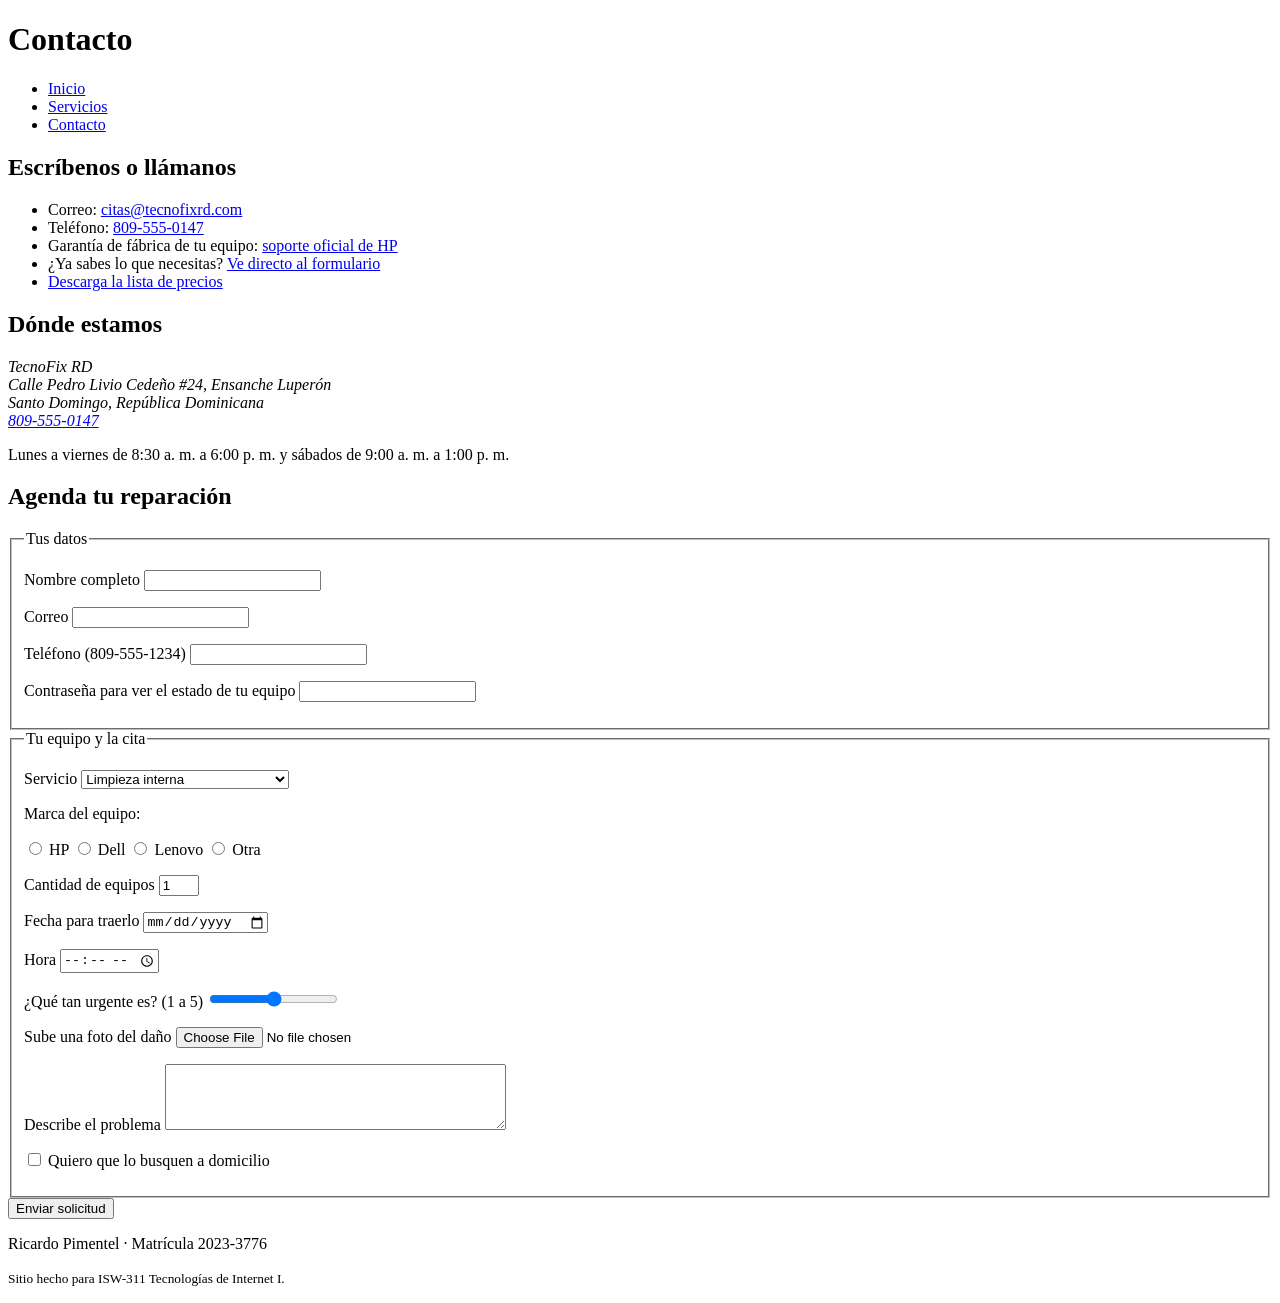
==== contacto.html @ a1e6ba6a "Agrega contacto con formulario, los cinco tipos de enlace y la direccion" ====
<!DOCTYPE html>
<html lang="es">
<head>
    <meta charset="UTF-8">
    <meta name="viewport" content="width=device-width, initial-scale=1.0">
    <title>Contacto | TecnoFix RD</title>
    <meta name="description" content="Contacta a TecnoFix RD: agenda una reparación con el formulario, llámanos, escríbenos o visítanos en Santo Domingo.">
</head>
<body>
    <header>
        <h1>Contacto</h1>
        <nav>
            <ul>
                <li><a href="index.html">Inicio</a></li>
                <li><a href="servicios.html">Servicios</a></li>
                <li><a href="contacto.html">Contacto</a></li>
            </ul>
        </nav>
    </header>

    <main>
        <section id="enlaces">
            <h2>Escríbenos o llámanos</h2>
            <ul>
                <li>Correo: <a href="mailto:citas@tecnofixrd.com">citas@tecnofixrd.com</a></li>
                <li>Teléfono: <a href="tel:+18095550147">809-555-0147</a></li>
                <!-- el externo abre en otra pestaña, con noopener por seguridad -->
                <li>Garantía de fábrica de tu equipo: <a href="https://support.hp.com/do-es" target="_blank" rel="noopener">soporte oficial de HP</a></li>
                <li>¿Ya sabes lo que necesitas? <a href="#formulario">Ve directo al formulario</a></li>
                <li><a href="media/precios-tecnofix.csv" download>Descarga la lista de precios</a></li>
            </ul>
        </section>

        <section id="ubicacion">
            <h2>Dónde estamos</h2>
            <address>
                TecnoFix RD<br>
                Calle Pedro Livio Cedeño #24, Ensanche Luperón<br>
                Santo Domingo, República Dominicana<br>
                <a href="tel:+18095550147">809-555-0147</a>
            </address>
            <p>Lunes a viernes de 8:30 a. m. a 6:00 p. m. y sábados de 9:00 a. m. a 1:00 p. m.</p>
        </section>

        <section id="formulario">
            <h2>Agenda tu reparación</h2>
            <!-- cada campo tiene su label con for igual al id -->
            <form action="contacto.html" method="get">
                <fieldset>
                    <legend>Tus datos</legend>

                    <p>
                        <label for="nombre">Nombre completo</label>
                        <input type="text" id="nombre" name="nombre" required minlength="3" maxlength="60">
                    </p>
                    <p>
                        <label for="correo">Correo</label>
                        <input type="email" id="correo" name="correo" required>
                    </p>
                    <p>
                        <label for="telefono">Teléfono (809-555-1234)</label>
                        <input type="tel" id="telefono" name="telefono" required pattern="[0-9]{3}-[0-9]{3}-[0-9]{4}">
                    </p>
                    <p>
                        <label for="clave">Contraseña para ver el estado de tu equipo</label>
                        <input type="password" id="clave" name="clave" minlength="6">
                    </p>
                </fieldset>

                <fieldset>
                    <legend>Tu equipo y la cita</legend>

                    <p>
                        <label for="servicio">Servicio</label>
                        <select id="servicio" name="servicio" required>
                            <optgroup label="Laptop">
                                <option value="limpieza">Limpieza interna</option>
                                <option value="pantalla">Cambio de pantalla</option>
                                <option value="teclado">Cambio de teclado</option>
                            </optgroup>
                            <optgroup label="PC de escritorio">
                                <option value="fuente">Cambio de fuente de poder</option>
                            </optgroup>
                            <optgroup label="Mejoras">
                                <option value="ssd">Instalación de SSD</option>
                                <option value="ram">Instalación de memoria RAM</option>
                            </optgroup>
                        </select>
                    </p>

                    <p>Marca del equipo:</p>
                    <p>
                        <input type="radio" id="marca-hp" name="marca" value="hp" required>
                        <label for="marca-hp">HP</label>
                        <input type="radio" id="marca-dell" name="marca" value="dell">
                        <label for="marca-dell">Dell</label>
                        <input type="radio" id="marca-lenovo" name="marca" value="lenovo">
                        <label for="marca-lenovo">Lenovo</label>
                        <input type="radio" id="marca-otra" name="marca" value="otra">
                        <label for="marca-otra">Otra</label>
                    </p>

                    <p>
                        <label for="equipos">Cantidad de equipos</label>
                        <input type="number" id="equipos" name="equipos" min="1" max="5" value="1">
                    </p>
                    <p>
                        <label for="fecha">Fecha para traerlo</label>
                        <input type="date" id="fecha" name="fecha" min="2026-11-02" required>
                    </p>
                    <p>
                        <label for="hora">Hora</label>
                        <input type="time" id="hora" name="hora" min="08:30" max="18:00">
                    </p>
                    <p>
                        <label for="urgencia">¿Qué tan urgente es? (1 a 5)</label>
                        <input type="range" id="urgencia" name="urgencia" min="1" max="5" value="3">
                    </p>
                    <p>
                        <label for="foto">Sube una foto del daño</label>
                        <input type="file" id="foto" name="foto" accept="image/*">
                    </p>
                    <p>
                        <label for="problema">Describe el problema</label>
                        <textarea id="problema" name="problema" rows="4" cols="40" required minlength="10" maxlength="500"></textarea>
                    </p>
                    <p>
                        <input type="checkbox" id="domicilio" name="domicilio" value="si">
                        <label for="domicilio">Quiero que lo busquen a domicilio</label>
                    </p>
                </fieldset>

                <button type="submit">Enviar solicitud</button>
            </form>
        </section>
    </main>

    <footer>
        <p>Ricardo Pimentel · Matrícula 2023-3776</p>
        <p><small>Sitio hecho para ISW-311 Tecnologías de Internet I.</small></p>
    </footer>
</body>
</html>
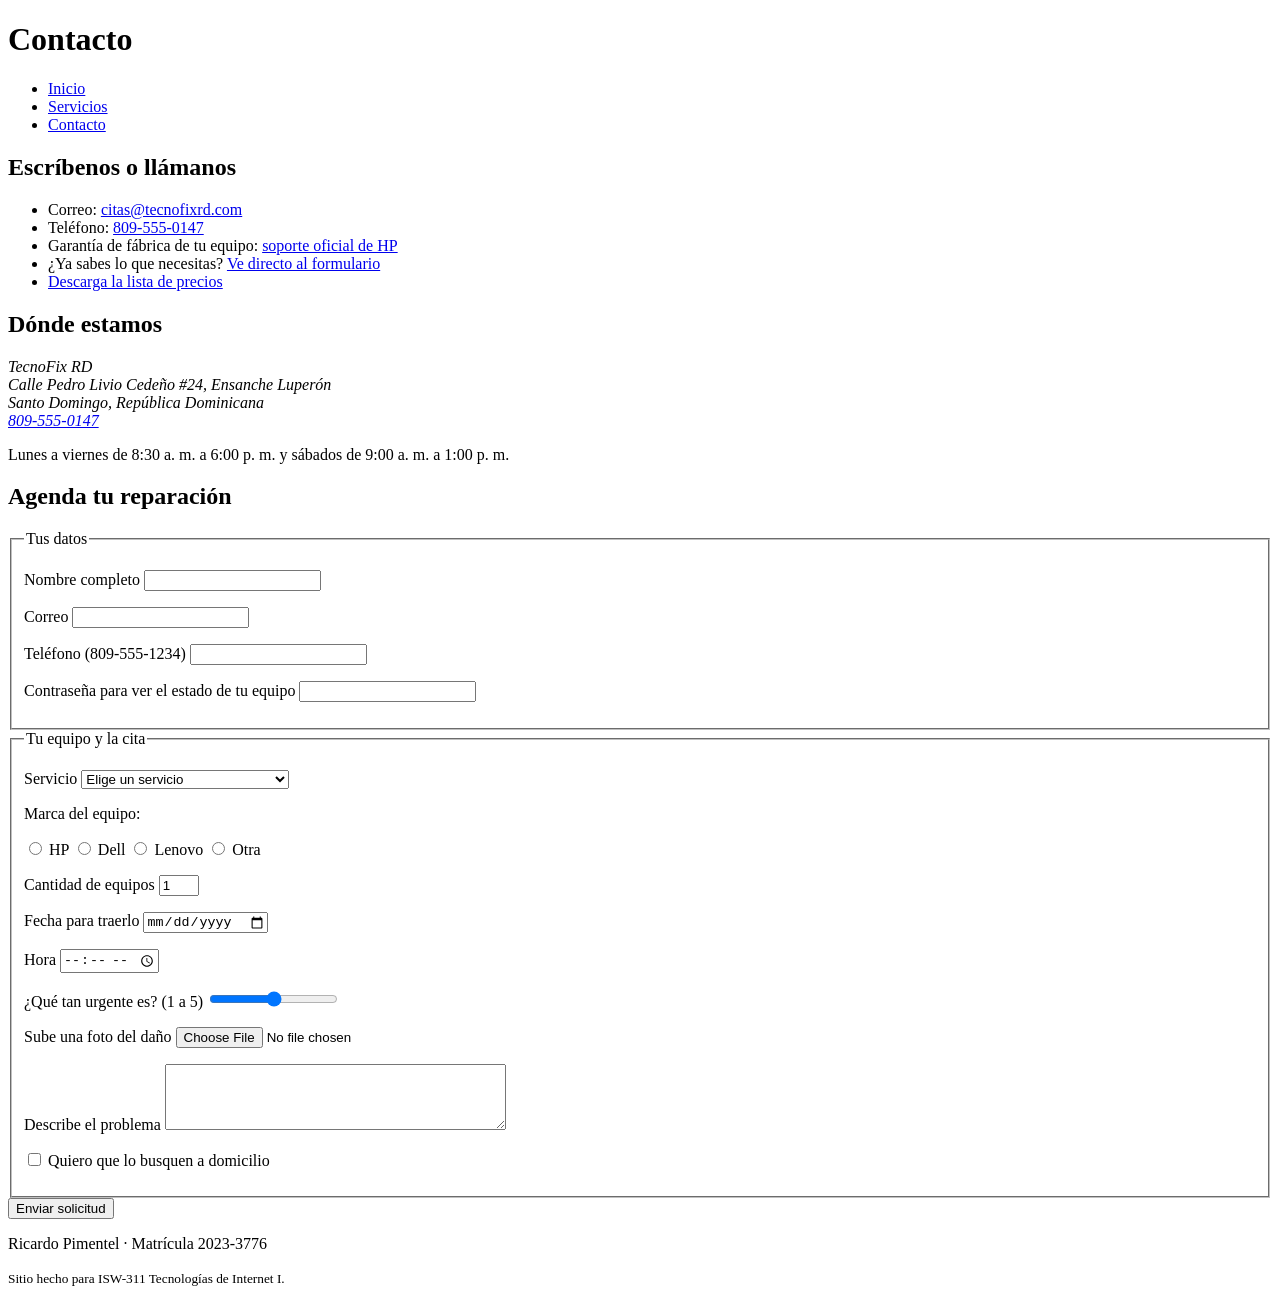
==== commit da414a50: "Corrige el select del formulario para que pase el validador W3C" ====
--- a/contacto.html
+++ b/contacto.html
@@ -73,6 +73,7 @@
                     <p>
                         <label for="servicio">Servicio</label>
                         <select id="servicio" name="servicio" required>
+                            <option value="">Elige un servicio</option>
                             <optgroup label="Laptop">
                                 <option value="limpieza">Limpieza interna</option>
                                 <option value="pantalla">Cambio de pantalla</option>
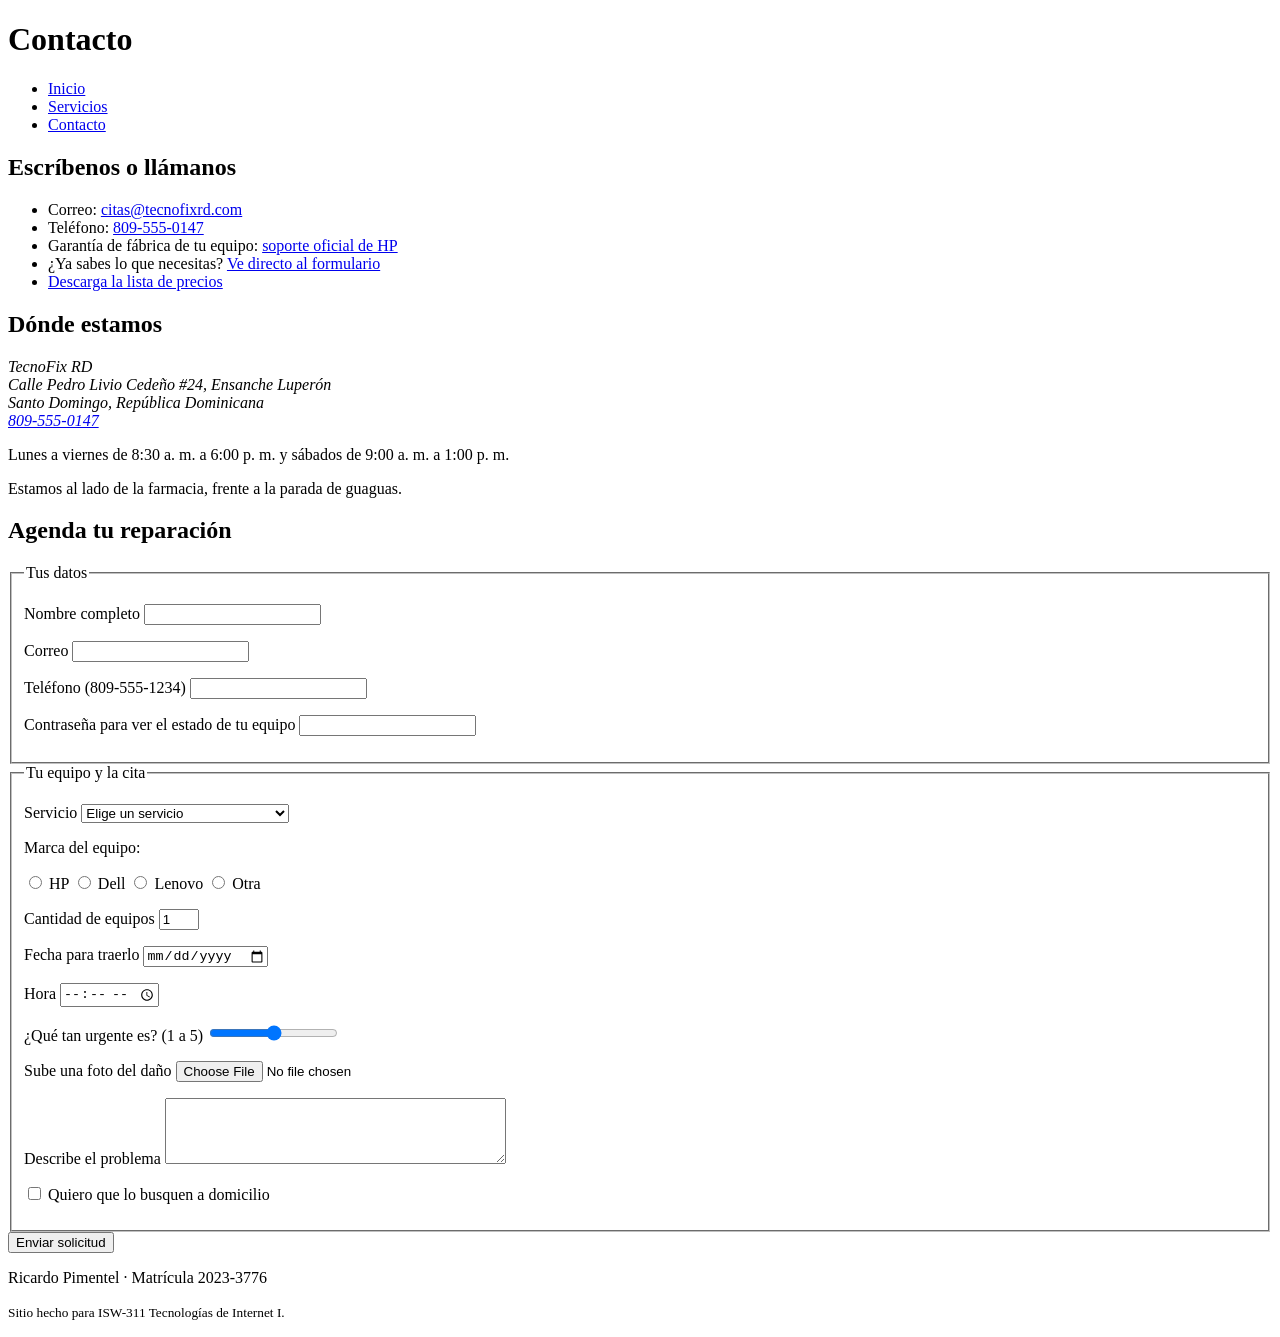
==== commit b534e39a: "Agrega referencia para llegar al taller en contacto" ====
--- a/contacto.html
+++ b/contacto.html
@@ -40,6 +40,8 @@
                 <a href="tel:+18095550147">809-555-0147</a>
             </address>
             <p>Lunes a viernes de 8:30 a. m. a 6:00 p. m. y sábados de 9:00 a. m. a 1:00 p. m.</p>
+            <!-- pa' que la gente no se pierda buscando el taller -->
+            <p>Estamos al lado de la farmacia, frente a la parada de guaguas.</p>
         </section>
 
         <section id="formulario">
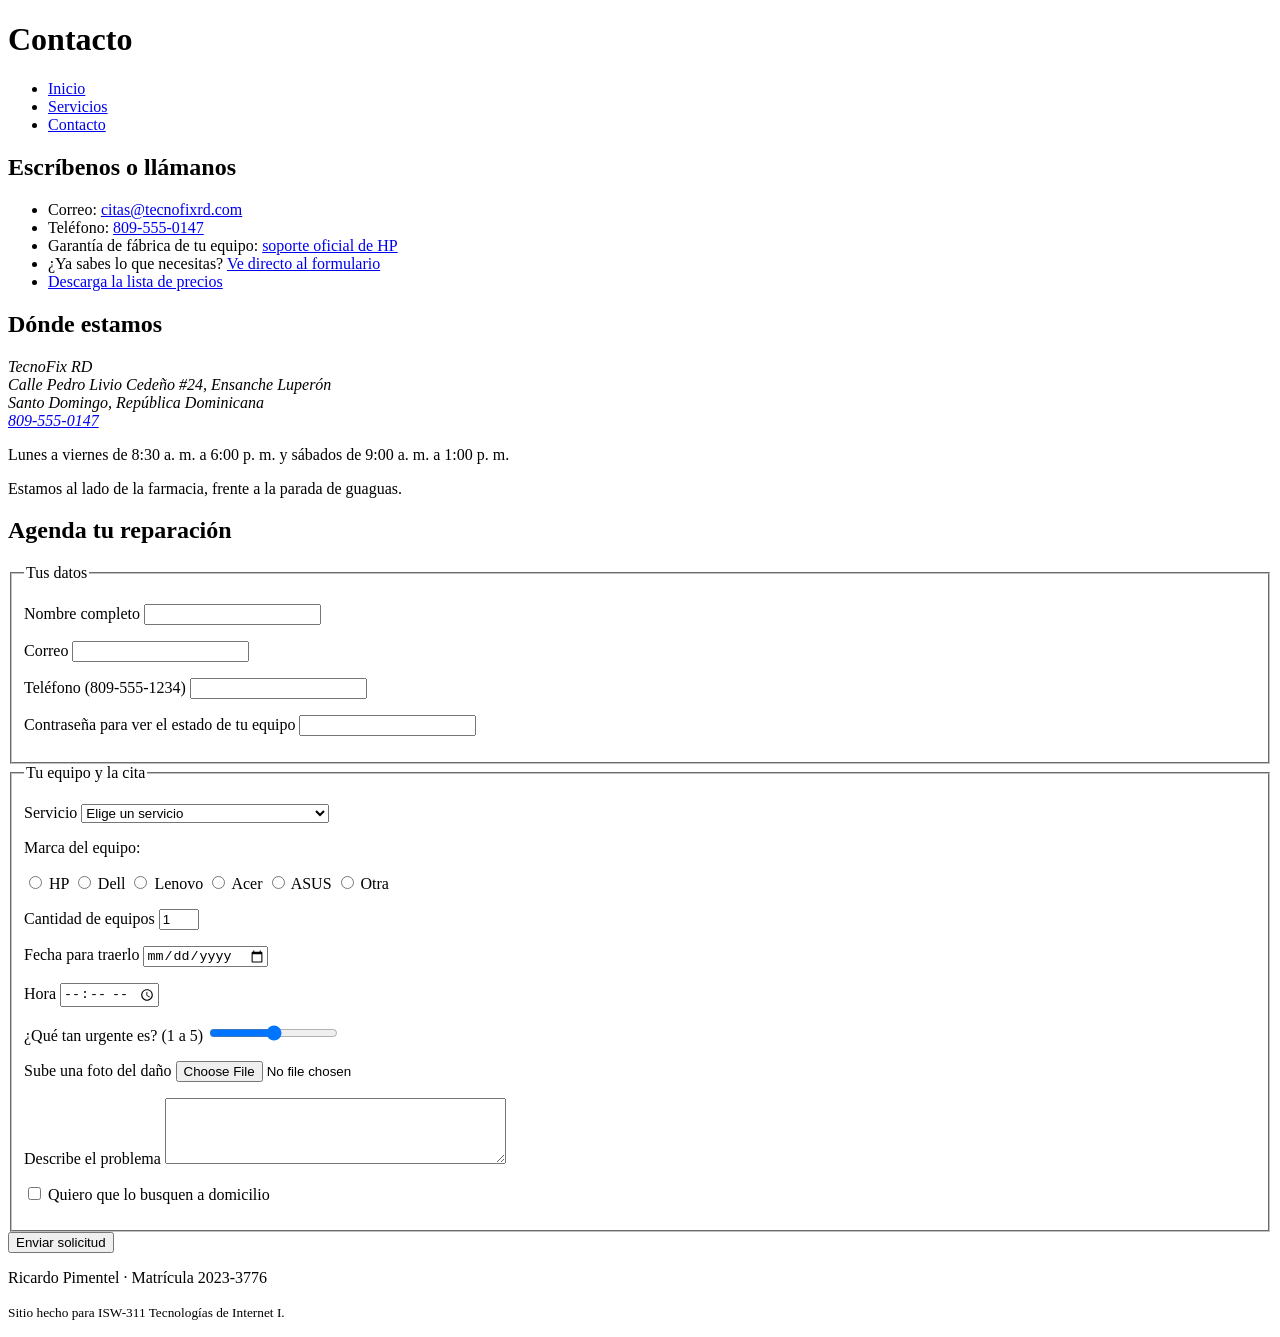
==== commit a6d967d1: "cambio pa q el formulario tenga los servicios nuevos y mas marcas" ====
--- a/contacto.html
+++ b/contacto.html
@@ -24,7 +24,7 @@
             <ul>
                 <li>Correo: <a href="mailto:citas@tecnofixrd.com">citas@tecnofixrd.com</a></li>
                 <li>Teléfono: <a href="tel:+18095550147">809-555-0147</a></li>
-                <!-- el externo abre en otra pestaña, con noopener por seguridad -->
+                <!-- el externo abre en otra pestaña y el noopener e x seguridad -->
                 <li>Garantía de fábrica de tu equipo: <a href="https://support.hp.com/do-es" target="_blank" rel="noopener">soporte oficial de HP</a></li>
                 <li>¿Ya sabes lo que necesitas? <a href="#formulario">Ve directo al formulario</a></li>
                 <li><a href="media/precios-tecnofix.csv" download>Descarga la lista de precios</a></li>
@@ -33,6 +33,7 @@
 
         <section id="ubicacion">
             <h2>Dónde estamos</h2>
+            <!-- la direccion del taller va en address -->
             <address>
                 TecnoFix RD<br>
                 Calle Pedro Livio Cedeño #24, Ensanche Luperón<br>
@@ -40,13 +41,13 @@
                 <a href="tel:+18095550147">809-555-0147</a>
             </address>
             <p>Lunes a viernes de 8:30 a. m. a 6:00 p. m. y sábados de 9:00 a. m. a 1:00 p. m.</p>
-            <!-- pa' que la gente no se pierda buscando el taller -->
+            <!-- pa q la gente no se pierda buscando el tayer -->
             <p>Estamos al lado de la farmacia, frente a la parada de guaguas.</p>
         </section>
 
         <section id="formulario">
             <h2>Agenda tu reparación</h2>
-            <!-- cada campo tiene su label con for igual al id -->
+            <!-- cada campo tiene su label, el for tiene q ser igualito al id -->
             <form action="contacto.html" method="get">
                 <fieldset>
                     <legend>Tus datos</legend>
@@ -80,13 +81,20 @@
                                 <option value="limpieza">Limpieza interna</option>
                                 <option value="pantalla">Cambio de pantalla</option>
                                 <option value="teclado">Cambio de teclado</option>
+                                <option value="bateria">Cambio de batería</option>
                             </optgroup>
                             <optgroup label="PC de escritorio">
                                 <option value="fuente">Cambio de fuente de poder</option>
+                                <option value="video">Instalación de tarjeta de video</option>
                             </optgroup>
                             <optgroup label="Mejoras">
                                 <option value="ssd">Instalación de SSD</option>
                                 <option value="ram">Instalación de memoria RAM</option>
+                            </optgroup>
+                            <!-- puse los mismo servicios nuevos q estan en la tabla de precio -->
+                            <optgroup label="Software y archivos">
+                                <option value="formateo">Formateo e instalación de Windows</option>
+                                <option value="recuperacion">Recuperación de archivos</option>
                             </optgroup>
                         </select>
                     </p>
@@ -99,6 +107,11 @@
                         <label for="marca-dell">Dell</label>
                         <input type="radio" id="marca-lenovo" name="marca" value="lenovo">
                         <label for="marca-lenovo">Lenovo</label>
+                        <!-- acer y asus tambien llegan bastante al tayer -->
+                        <input type="radio" id="marca-acer" name="marca" value="acer">
+                        <label for="marca-acer">Acer</label>
+                        <input type="radio" id="marca-asus" name="marca" value="asus">
+                        <label for="marca-asus">ASUS</label>
                         <input type="radio" id="marca-otra" name="marca" value="otra">
                         <label for="marca-otra">Otra</label>
                     </p>
@@ -138,6 +151,7 @@
         </section>
     </main>
 
+    <!-- mi nombre y matricula como pidio el profe -->
     <footer>
         <p>Ricardo Pimentel · Matrícula 2023-3776</p>
         <p><small>Sitio hecho para ISW-311 Tecnologías de Internet I.</small></p>
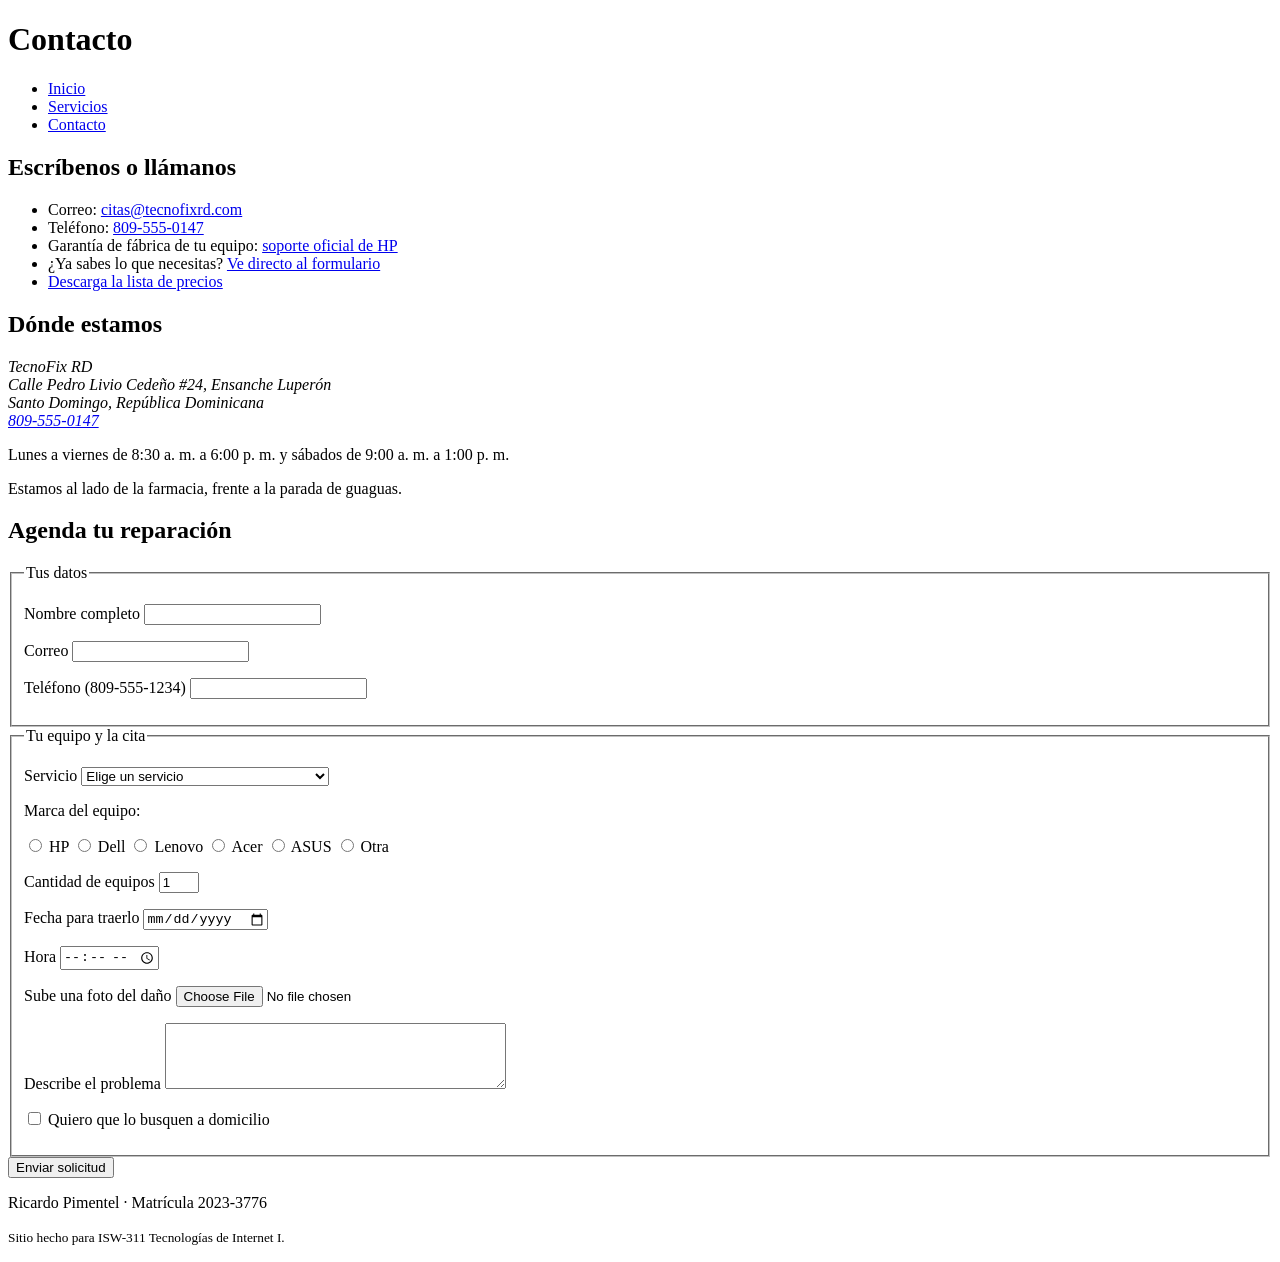
==== commit da86cdaf: "cambio pa quitar la contraseña, la urgencia y unos parrafos q no hacian falta" ====
--- a/contacto.html
+++ b/contacto.html
@@ -64,10 +64,6 @@
                         <label for="telefono">Teléfono (809-555-1234)</label>
                         <input type="tel" id="telefono" name="telefono" required pattern="[0-9]{3}-[0-9]{3}-[0-9]{4}">
                     </p>
-                    <p>
-                        <label for="clave">Contraseña para ver el estado de tu equipo</label>
-                        <input type="password" id="clave" name="clave" minlength="6">
-                    </p>
                 </fieldset>
 
                 <fieldset>
@@ -129,10 +125,6 @@
                         <input type="time" id="hora" name="hora" min="08:30" max="18:00">
                     </p>
                     <p>
-                        <label for="urgencia">¿Qué tan urgente es? (1 a 5)</label>
-                        <input type="range" id="urgencia" name="urgencia" min="1" max="5" value="3">
-                    </p>
-                    <p>
                         <label for="foto">Sube una foto del daño</label>
                         <input type="file" id="foto" name="foto" accept="image/*">
                     </p>
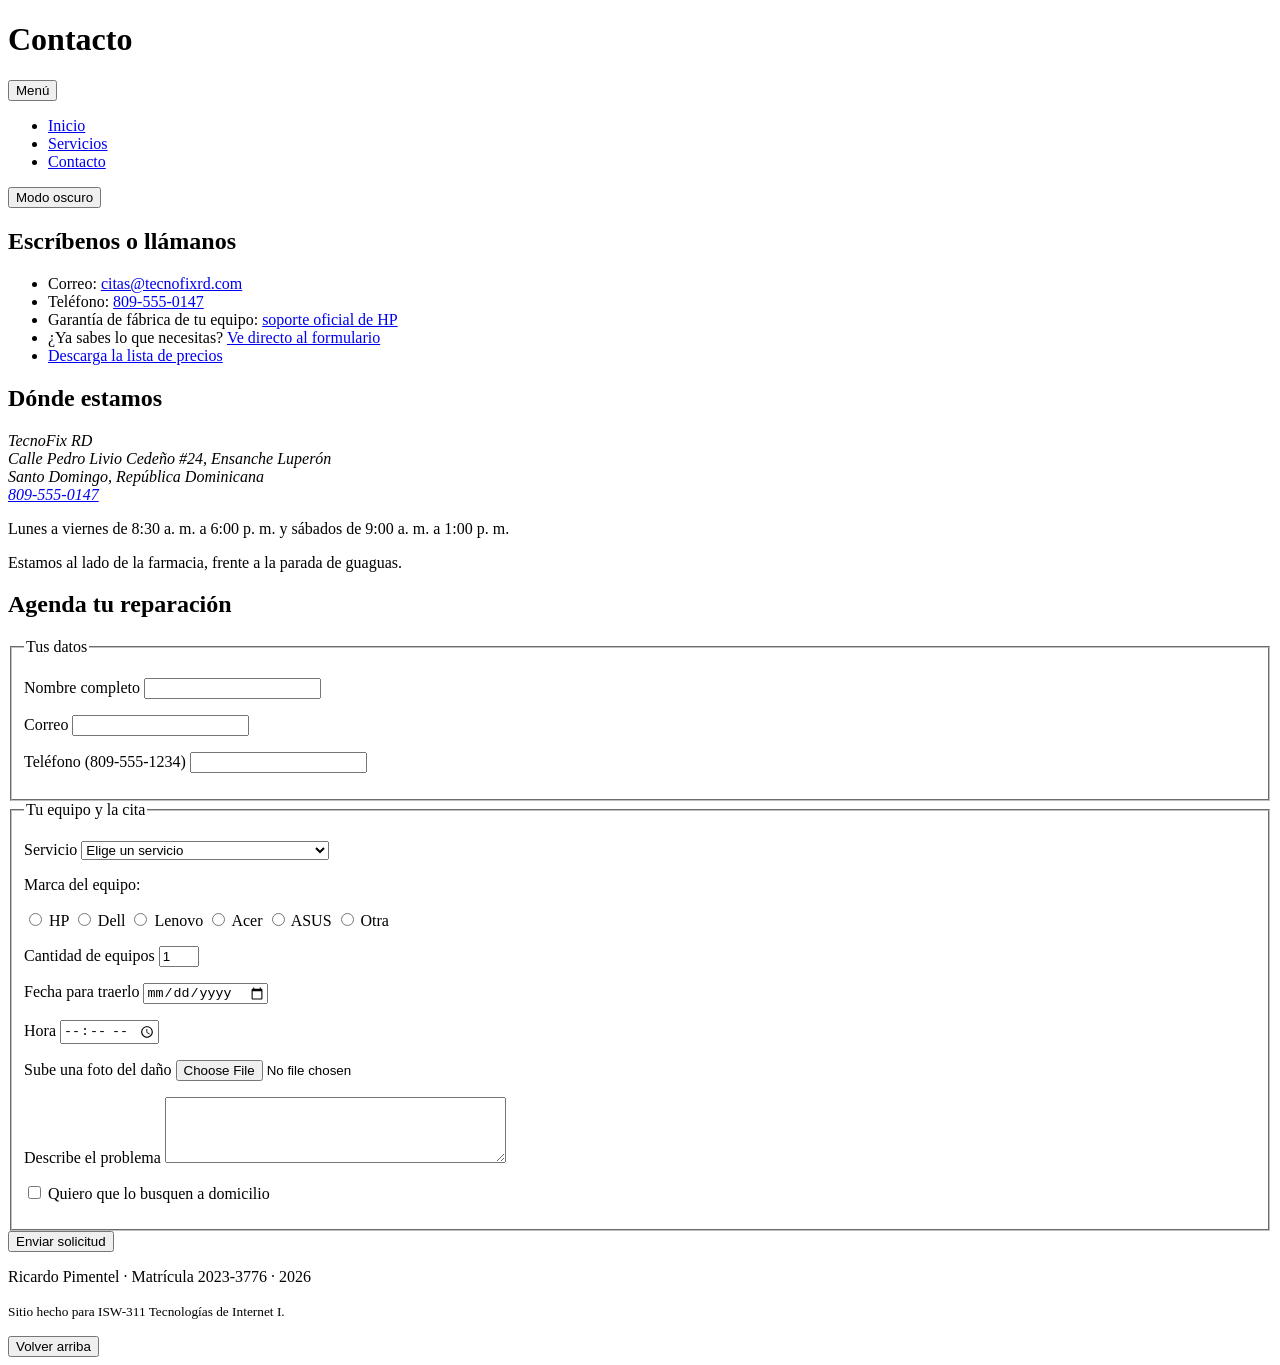
==== commit 8b21214c: "estructura nueva: carpetas css y js, enlazo los dos en las 3 paginas y el menu marca la pagina actua" ====
--- a/contacto.html
+++ b/contacto.html
@@ -5,17 +5,21 @@
     <meta name="viewport" content="width=device-width, initial-scale=1.0">
     <title>Contacto | TecnoFix RD</title>
     <meta name="description" content="Contacta a TecnoFix RD: agenda una reparación con el formulario, llámanos, escríbenos o visítanos en Santo Domingo.">
+    <link rel="stylesheet" href="css/estilos.css">
+    <script src="js/app.js" defer></script>
 </head>
 <body>
     <header>
         <h1>Contacto</h1>
         <nav>
-            <ul>
+            <button type="button" class="menu-boton" aria-expanded="false" aria-controls="menu">Menú</button>
+            <ul class="menu" id="menu">
                 <li><a href="index.html">Inicio</a></li>
                 <li><a href="servicios.html">Servicios</a></li>
-                <li><a href="contacto.html">Contacto</a></li>
+                <li><a href="contacto.html" aria-current="page">Contacto</a></li>
             </ul>
         </nav>
+        <button type="button" class="tema-boton">Modo oscuro</button>
     </header>
 
     <main>
@@ -145,8 +149,9 @@
 
     <!-- mi nombre y matricula como pidio el profe -->
     <footer>
-        <p>Ricardo Pimentel · Matrícula 2023-3776</p>
+        <p>Ricardo Pimentel · Matrícula 2023-3776 · <span class="anio">2026</span></p>
         <p><small>Sitio hecho para ISW-311 Tecnologías de Internet I.</small></p>
+        <button type="button" class="arriba">Volver arriba</button>
     </footer>
 </body>
 </html>
--- a/css/estilos.css
+++ b/css/estilos.css
@@ -0,0 +1,4 @@
+/* =========================================================
+   estilos.css - TecnoFix RD
+   una sola hoja pa las 3 paginas, la dividi x secciones
+   ========================================================= */
